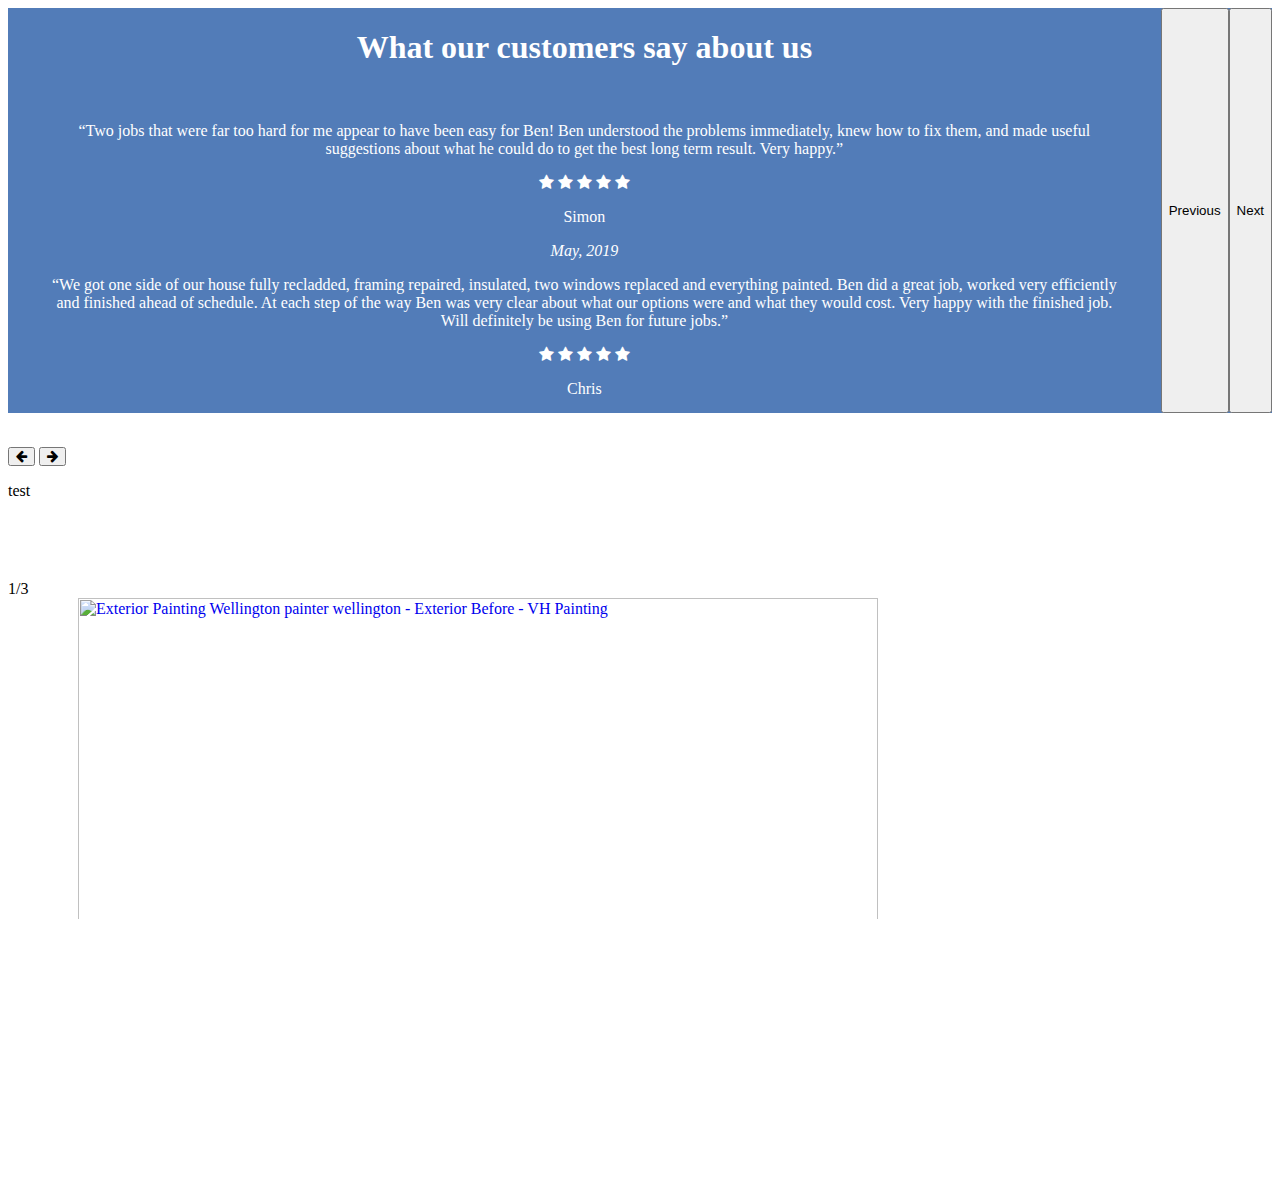
==== index.html @ e1038a98 "sort out the picture later" ====
<html>
    <head>
        <link href="https://cdn.jsdelivr.net/npm/bootstrap@5.0.0-beta3/dist/css/bootstrap.min.css" rel="stylesheet" integrity="sha384-eOJMYsd53ii+scO/bJGFsiCZc+5NDVN2yr8+0RDqr0Ql0h+rP48ckxlpbzKgwra6" crossorigin="anonymous">
        <link rel="stylesheet" href="https://cdnjs.cloudflare.com/ajax/libs/font-awesome/4.7.0/css/font-awesome.min.css">
        <style>
            #testimonials
            {
                height: 45vh;
                background-color: #527cb8;
                color: white;
                display: flex;
                justify-content: center;
                text-align: center;
            }
        </style>
    </head>

    <body>
        <div id="testimonials" class="carousel slide" data-bs-ride="carousel">
            <div class="carousel-inner w-75">
                <h1 class="text-center">What our customers say about us</h1>
                <br />
            </div>
            <button class="carousel-control-prev" type="button" data-bs-target="#testimonials" data-bs-slide="prev">
                <span class="carousel-control-prev-icon" aria-hidden="true"></span>
                <span class="visually-hidden">Previous</span>
            </button>
            <button class="carousel-control-next" type="button" data-bs-target="#testimonials" data-bs-slide="next">
                <span class="carousel-control-next-icon" aria-hidden="true"></span>
                <span class="visually-hidden">Next</span>
            </button>
        </div>

        <br />
        <div class="w-75" id="pictures">
            <p class="d-flex justify-content-end">
                <button class="btn" type="button" data-bs-target="#pictures" data-bs-slide="prev">
                    <i class="fa fa-arrow-left"></i>
                    <!-- <span class="carousel-control-prev-icon" aria-hidden="true"></span>
                    <span class="visually-hidden">Previous</span> -->
                </button>
                <button class="btn" type="button" data-bs-target="#pictures" data-bs-slide="next">
                    <i class="fa fa-arrow-right"></i>
                    <!-- <span class="carousel-control-next-icon" aria-hidden="true"></span> -->
                    <!-- <span class="visually-hidden">Next</span> -->
                </button>
            </p>
            test

        </div>

        <div id="fws_60877345b1bc5" data-column-margin="default" data-midnight="dark" data-bg-mobile-hidden=""
            class="wpb_row vc_row-fluid vc_row full-width-section standard_section "
            style="padding-top: 0px; padding-bottom: 0px; ">
            <div class="row-bg-wrap" data-bg-animation="none" data-bg-overlay="false">
                <div class="inner-wrap">
                    <div class="row-bg" style=""></div>
                </div>
                <div class="row-bg-overlay"></div>
            </div>
            <div class="col span_12 dark left">
                <div class="vc_col-sm-12 wpb_column column_container vc_column_container col no-extra-padding instance-7"
                    data-t-w-inherits="default" data-border-radius="none" data-shadow="none" data-border-animation=""
                    data-border-animation-delay="" data-border-width="none" data-border-style="solid" data-border-color=""
                    data-bg-cover="" data-padding-pos="all" data-has-bg-color="false" data-bg-color="" data-bg-opacity="1"
                    data-hover-bg="" data-hover-bg-opacity="1" data-animation="" data-delay="0">
                    <div class="vc_column-inner">
                        <div class="column-bg-overlay-wrap" data-bg-animation="none">
                            <div class="column-bg-overlay"></div>
                        </div>
                        <div class="wpb_wrapper">
                            <div class="divider-wrap" data-alignment="default">
                                <div style="height: 60px;" class="divider"></div>
                            </div>
                            <div class="carousel-outer">
                                <div class="carousel-wrap" data-full-width="false">
                                    <div class="carousel-heading">
                                        <div class="container">
                                            <h2 class="uppercase"></h2>
                                            <div class="control-wrap"> <a class="carousel-prev" href="#"
                                                    title="painter wellington - VH Painting" style="display: block;"><i
                                                        class="icon-angle-left"></i></a>
                                                <div class="item-count"><span class="current">1</span>/<span
                                                        class="total">3</span></div> <a class="carousel-next" href="#"
                                                    title="painter wellington - VH Painting" style="display: block;"><i
                                                        class="icon-angle-right"></i></a>
                                            </div>
                                        </div>
                                    </div>
                                    <div class="caroufredsel_wrapper"
                                        style="display: block; text-align: start; float: none; position: relative; inset: 0px; z-index: auto; width: 1263px; height: 321px; margin: 0px 0px 30px 30px; overflow: hidden; cursor: move;">
                                        <ul class="row carousel finished-loading" data-scroll-speed="medium"
                                            data-easing="linear" data-autorotate=""
                                            style="text-align: left; float: none; position: absolute; inset: 0px auto auto 0px; margin: 0px; width: 7157px; height: 321px; opacity: 1;">
                                            <li class="col span_4" style="width: 401px;">
                                                <div class="img-with-aniamtion-wrap " data-max-width="100%"
                                                    data-max-width-mobile="default" data-border-radius="none"
                                                    data-shadow="none" data-animation="fade-in">
                                                    <div class="inner">
                                                        <div class="hover-wrap" data-hover-animation="none"
                                                            style="opacity: 1;">
                                                            <div class="hover-wrap-inner"> <a
                                                                    href="https://vhpainting.co.nz/wp-content/uploads/2019/12/Exterior-Before.jpg"
                                                                    class="" title="painter wellington - VH Painting"
                                                                    data-fancybox=""> <img
                                                                        class="img-with-animation skip-lazy  animated-in"
                                                                        data-delay="0" height="600" width="800"
                                                                        data-animation="fade-in"
                                                                        src="https://vhpainting.co.nz/wp-content/uploads/2019/12/Exterior-Before.jpg"
                                                                        alt="Exterior Painting Wellington painter wellington - Exterior Before - VH Painting"
                                                                        srcset="https://vhpainting.co.nz/wp-content/uploads/2019/12/Exterior-Before.jpg 800w, https://vhpainting.co.nz/wp-content/uploads/2019/12/Exterior-Before-300x225.jpg 300w, https://vhpainting.co.nz/wp-content/uploads/2019/12/Exterior-Before-768x576.jpg 768w"
                                                                        sizes="(min-width: 1450px) 75vw, (min-width: 1000px) 85vw, 100vw"
                                                                        title="painter wellington - Exterior Before"> </a>
                                                            </div>
                                                        </div>
                                                    </div>
                                                </div>
                                            </li>
                                            <li class="col span_4" style="width: 401px;">
                                                <div class="img-with-aniamtion-wrap " data-max-width="100%"
                                                    data-max-width-mobile="default" data-border-radius="none"
                                                    data-shadow="none" data-animation="fade-in">
                                                    <div class="inner">
                                                        <div class="hover-wrap" data-hover-animation="none"
                                                            style="opacity: 1;">
                                                            <div class="hover-wrap-inner"> <a
                                                                    href="https://vhpainting.co.nz/wp-content/uploads/2019/12/Exterior-During.jpg"
                                                                    class="" title="painter wellington - VH Painting"
                                                                    data-fancybox=""> <img
                                                                        class="img-with-animation skip-lazy  animated-in"
                                                                        data-delay="0" height="600" width="800"
                                                                        data-animation="fade-in"
                                                                        src="https://vhpainting.co.nz/wp-content/uploads/2019/12/Exterior-During.jpg"
                                                                        alt="Exterior Painting Wellington painter wellington - Exterior During - VH Painting"
                                                                        srcset="https://vhpainting.co.nz/wp-content/uploads/2019/12/Exterior-During.jpg 800w, https://vhpainting.co.nz/wp-content/uploads/2019/12/Exterior-During-300x225.jpg 300w, https://vhpainting.co.nz/wp-content/uploads/2019/12/Exterior-During-768x576.jpg 768w"
                                                                        sizes="(min-width: 1450px) 75vw, (min-width: 1000px) 85vw, 100vw"
                                                                        title="painter wellington - Exterior During"> </a>
                                                            </div>
                                                        </div>
                                                    </div>
                                                </div>
                                            </li>
                                            <li class="col span_4" style="width: 401px;">
                                                <div class="img-with-aniamtion-wrap " data-max-width="100%"
                                                    data-max-width-mobile="default" data-border-radius="none"
                                                    data-shadow="none" data-animation="fade-in">
                                                    <div class="inner">
                                                        <div class="hover-wrap" data-hover-animation="none"
                                                            style="opacity: 1;">
                                                            <div class="hover-wrap-inner"> <a
                                                                    href="https://vhpainting.co.nz/wp-content/uploads/2019/12/Interior-Painting-and-Varnishing.jpg"
                                                                    class="" title="painter wellington - VH Painting"
                                                                    data-fancybox=""> <img
                                                                        class="img-with-animation skip-lazy  animated-in"
                                                                        data-delay="0" height="600" width="800"
                                                                        data-animation="fade-in"
                                                                        src="https://vhpainting.co.nz/wp-content/uploads/2019/12/Interior-Painting-and-Varnishing.jpg"
                                                                        alt="Interior Painting Wellington painter wellington - Interior Painting and Varnishing - VH Painting"
                                                                        srcset="https://vhpainting.co.nz/wp-content/uploads/2019/12/Interior-Painting-and-Varnishing.jpg 800w, https://vhpainting.co.nz/wp-content/uploads/2019/12/Interior-Painting-and-Varnishing-300x225.jpg 300w, https://vhpainting.co.nz/wp-content/uploads/2019/12/Interior-Painting-and-Varnishing-768x576.jpg 768w"
                                                                        sizes="(min-width: 1450px) 75vw, (min-width: 1000px) 85vw, 100vw"
                                                                        title="painter wellington - Interior Painting and Varnishing">
                                                                </a></div>
                                                        </div>
                                                    </div>
                                                </div>
                                            </li>
                                            <li class="col span_4" style="width: 401px;">
                                                <div class="img-with-aniamtion-wrap " data-max-width="100%"
                                                    data-max-width-mobile="default" data-border-radius="none"
                                                    data-shadow="none" data-animation="fade-in">
                                                    <div class="inner">
                                                        <div class="hover-wrap" data-hover-animation="none"
                                                            style="opacity: 1;">
                                                            <div class="hover-wrap-inner"> <a
                                                                    href="https://vhpainting.co.nz/wp-content/uploads/2019/12/Interior-Windows-Plaster.jpg"
                                                                    class="" title="painter wellington - VH Painting"
                                                                    data-fancybox=""> <img
                                                                        class="img-with-animation skip-lazy  animated-in"
                                                                        data-delay="0" height="600" width="800"
                                                                        data-animation="fade-in"
                                                                        src="https://vhpainting.co.nz/wp-content/uploads/2019/12/Interior-Windows-Plaster.jpg"
                                                                        alt="Plastering and Painting Wellington painter wellington - Interior Windows Plaster - VH Painting"
                                                                        srcset="https://vhpainting.co.nz/wp-content/uploads/2019/12/Interior-Windows-Plaster.jpg 800w, https://vhpainting.co.nz/wp-content/uploads/2019/12/Interior-Windows-Plaster-300x225.jpg 300w, https://vhpainting.co.nz/wp-content/uploads/2019/12/Interior-Windows-Plaster-768x576.jpg 768w"
                                                                        sizes="(min-width: 1450px) 75vw, (min-width: 1000px) 85vw, 100vw"
                                                                        title="painter wellington - Interior Windows Plaster">
                                                                </a></div>
                                                        </div>
                                                    </div>
                                                </div>
                                            </li>
                                            <li class="col span_4" style="width: 401px;">
                                                <div class="img-with-aniamtion-wrap " data-max-width="100%"
                                                    data-max-width-mobile="default" data-border-radius="none"
                                                    data-shadow="none" data-animation="fade-in">
                                                    <div class="inner">
                                                        <div class="hover-wrap" data-hover-animation="none"
                                                            style="opacity: 1;">
                                                            <div class="hover-wrap-inner"> <a
                                                                    href="https://vhpainting.co.nz/wp-content/uploads/2019/12/Interior-Windows-Plastering.jpg"
                                                                    class="" title="painter wellington - VH Painting"
                                                                    data-fancybox=""> <img
                                                                        class="img-with-animation skip-lazy  animated-in"
                                                                        data-delay="0" height="600" width="800"
                                                                        data-animation="fade-in"
                                                                        src="https://vhpainting.co.nz/wp-content/uploads/2019/12/Interior-Windows-Plastering.jpg"
                                                                        alt="Plastering and Painting Wellington painter wellington - Interior Windows Plastering - VH Painting"
                                                                        srcset="https://vhpainting.co.nz/wp-content/uploads/2019/12/Interior-Windows-Plastering.jpg 800w, https://vhpainting.co.nz/wp-content/uploads/2019/12/Interior-Windows-Plastering-300x225.jpg 300w, https://vhpainting.co.nz/wp-content/uploads/2019/12/Interior-Windows-Plastering-768x576.jpg 768w"
                                                                        sizes="(min-width: 1450px) 75vw, (min-width: 1000px) 85vw, 100vw"
                                                                        title="painter wellington - Interior Windows Plastering">
                                                                </a></div>
                                                        </div>
                                                    </div>
                                                </div>
                                            </li>
                                            <li class="col span_4" style="width: 401px;">
                                                <div class="img-with-aniamtion-wrap " data-max-width="100%"
                                                    data-max-width-mobile="default" data-border-radius="none"
                                                    data-shadow="none" data-animation="fade-in">
                                                    <div class="inner">
                                                        <div class="hover-wrap" data-hover-animation="none"
                                                            style="opacity: 1;">
                                                            <div class="hover-wrap-inner"> <a
                                                                    href="https://vhpainting.co.nz/wp-content/uploads/2019/12/Interior-Windows-After.jpg"
                                                                    class="" title="painter wellington - VH Painting"
                                                                    data-fancybox=""> <img
                                                                        class="img-with-animation skip-lazy  animated-in"
                                                                        data-delay="0" height="600" width="800"
                                                                        data-animation="fade-in"
                                                                        src="https://vhpainting.co.nz/wp-content/uploads/2019/12/Interior-Windows-After.jpg"
                                                                        alt="Plastering and Painting Wellington painter wellington - Interior Windows After - VH Painting"
                                                                        srcset="https://vhpainting.co.nz/wp-content/uploads/2019/12/Interior-Windows-After.jpg 800w, https://vhpainting.co.nz/wp-content/uploads/2019/12/Interior-Windows-After-300x225.jpg 300w, https://vhpainting.co.nz/wp-content/uploads/2019/12/Interior-Windows-After-768x576.jpg 768w"
                                                                        sizes="(min-width: 1450px) 75vw, (min-width: 1000px) 85vw, 100vw"
                                                                        title="painter wellington - Interior Windows After">
                                                                </a></div>
                                                        </div>
                                                    </div>
                                                </div>
                                            </li>
                                            <li class="col span_4" style="width: 401px;">
                                                <div class="img-with-aniamtion-wrap " data-max-width="100%"
                                                    data-max-width-mobile="default" data-border-radius="none"
                                                    data-shadow="none" data-animation="fade-in">
                                                    <div class="inner">
                                                        <div class="hover-wrap" data-hover-animation="none"
                                                            style="opacity: 1;">
                                                            <div class="hover-wrap-inner"> <a
                                                                    href="https://vhpainting.co.nz/wp-content/uploads/2019/12/Interior-Windows-Finished.jpg"
                                                                    class="" title="painter wellington - VH Painting"
                                                                    data-fancybox=""> <img
                                                                        class="img-with-animation skip-lazy  animated-in"
                                                                        data-delay="0" height="600" width="800"
                                                                        data-animation="fade-in"
                                                                        src="https://vhpainting.co.nz/wp-content/uploads/2019/12/Interior-Windows-Finished.jpg"
                                                                        alt="Plastering and Painting Wellington painter wellington - Interior Windows Finished - VH Painting"
                                                                        srcset="https://vhpainting.co.nz/wp-content/uploads/2019/12/Interior-Windows-Finished.jpg 800w, https://vhpainting.co.nz/wp-content/uploads/2019/12/Interior-Windows-Finished-300x225.jpg 300w, https://vhpainting.co.nz/wp-content/uploads/2019/12/Interior-Windows-Finished-768x576.jpg 768w"
                                                                        sizes="(min-width: 1450px) 75vw, (min-width: 1000px) 85vw, 100vw"
                                                                        title="painter wellington - Interior Windows Finished">
                                                                </a></div>
                                                        </div>
                                                    </div>
                                                </div>
                                            </li>
                                        </ul>
                                    </div>
                                </div>
                            </div>
                            <div class="divider-wrap" data-alignment="default">
                                <div style="height: 40px;" class="divider"></div>
                            </div>
                        </div>
                    </div>
                </div>
            </div>
        </div>

        <footer>
            <script src="https://cdn.jsdelivr.net/npm/bootstrap@5.0.0-beta3/dist/js/bootstrap.bundle.min.js" integrity="sha384-JEW9xMcG8R+pH31jmWH6WWP0WintQrMb4s7ZOdauHnUtxwoG2vI5DkLtS3qm9Ekf" crossorigin="anonymous"></script>
            <script src="testimonials.js"></script>
        </footer>
    </body>
</html>
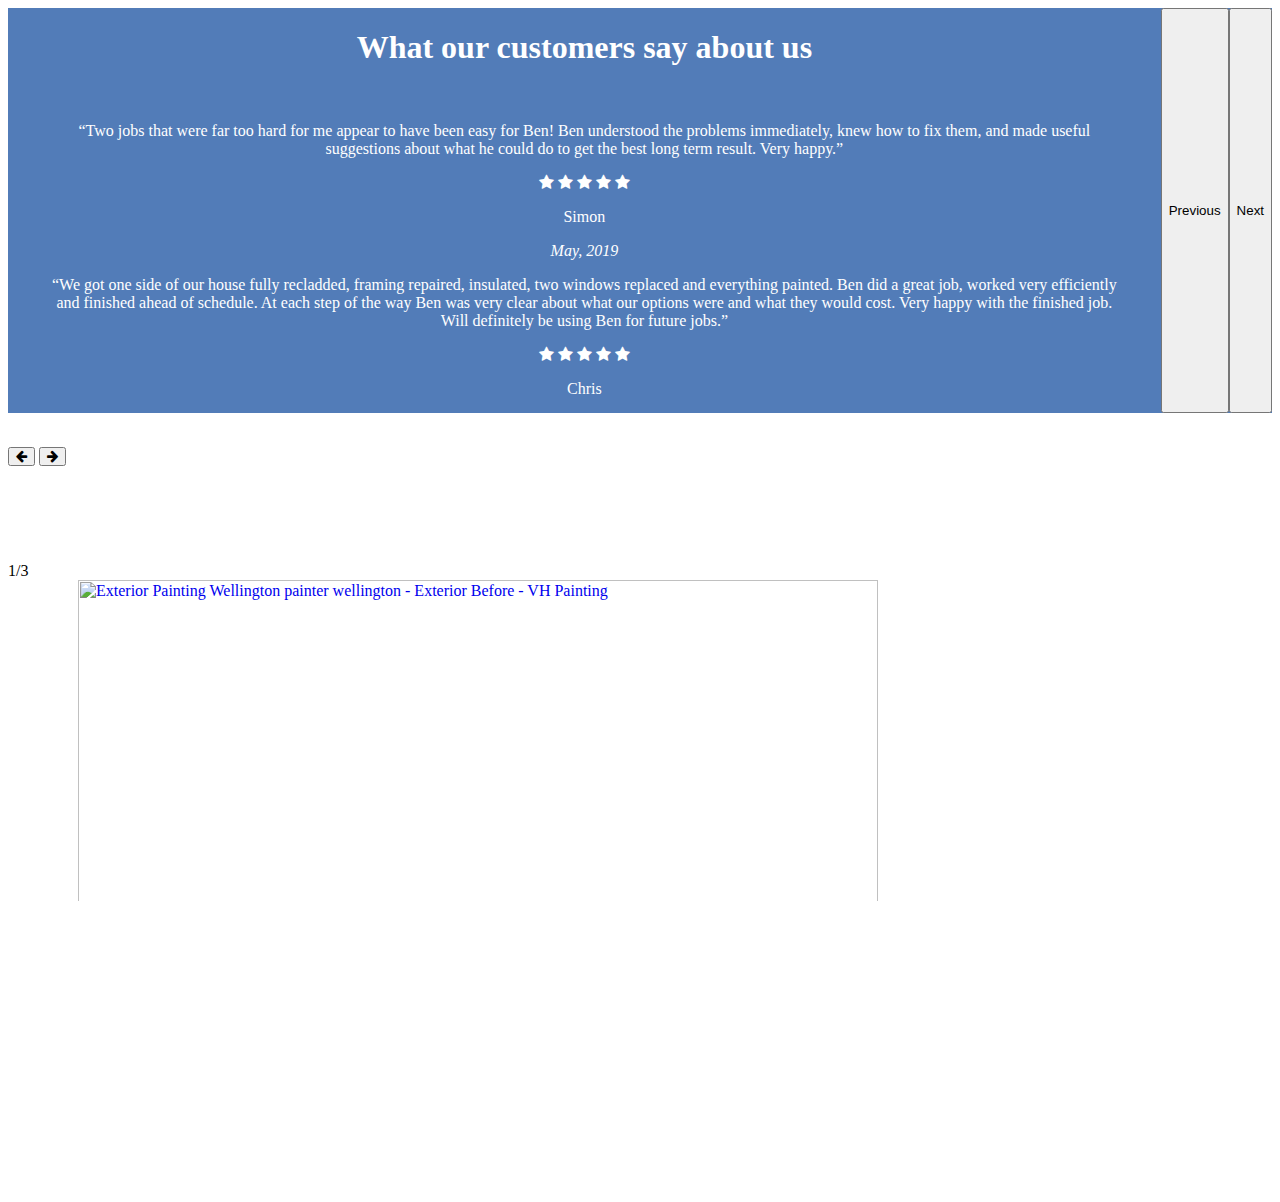
==== commit 518e31c0: "need to go now - later for pictures" ====
--- a/index.html
+++ b/index.html
@@ -32,20 +32,16 @@
         </div>
 
         <br />
-        <div class="w-75" id="pictures">
+        <div id="pictures" class="w-50 carousel slide" data-bs-ride="carousel">
             <p class="d-flex justify-content-end">
                 <button class="btn" type="button" data-bs-target="#pictures" data-bs-slide="prev">
                     <i class="fa fa-arrow-left"></i>
-                    <!-- <span class="carousel-control-prev-icon" aria-hidden="true"></span>
-                    <span class="visually-hidden">Previous</span> -->
                 </button>
                 <button class="btn" type="button" data-bs-target="#pictures" data-bs-slide="next">
                     <i class="fa fa-arrow-right"></i>
-                    <!-- <span class="carousel-control-next-icon" aria-hidden="true"></span> -->
-                    <!-- <span class="visually-hidden">Next</span> -->
                 </button>
             </p>
-            test
+            <div class="carousel-inner"></div>
 
         </div>
 
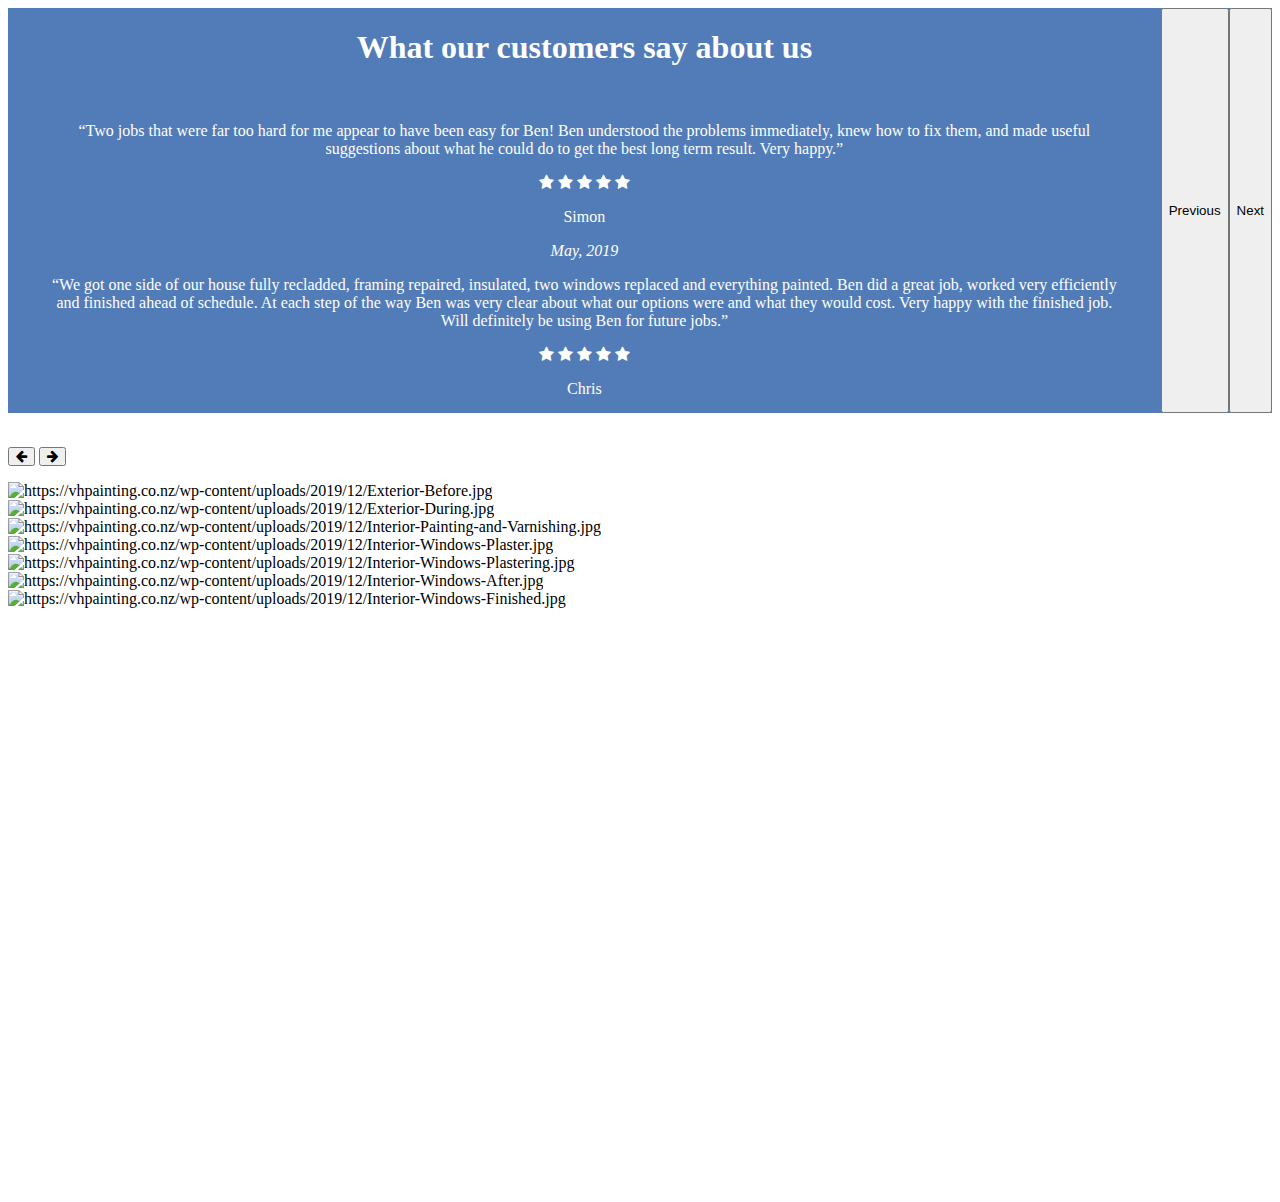
==== commit 8caf08af: "phan nguoi xac nhan da xong - kiem tra voi moi nguoi" ====
--- a/index.html
+++ b/index.html
@@ -32,246 +32,26 @@
         </div>
 
         <br />
-        <div id="pictures" class="w-50 carousel slide" data-bs-ride="carousel">
-            <p class="d-flex justify-content-end">
-                <button class="btn" type="button" data-bs-target="#pictures" data-bs-slide="prev">
-                    <i class="fa fa-arrow-left"></i>
-                </button>
-                <button class="btn" type="button" data-bs-target="#pictures" data-bs-slide="next">
-                    <i class="fa fa-arrow-right"></i>
-                </button>
-            </p>
-            <div class="carousel-inner"></div>
-
-        </div>
-
-        <div id="fws_60877345b1bc5" data-column-margin="default" data-midnight="dark" data-bg-mobile-hidden=""
-            class="wpb_row vc_row-fluid vc_row full-width-section standard_section "
-            style="padding-top: 0px; padding-bottom: 0px; ">
-            <div class="row-bg-wrap" data-bg-animation="none" data-bg-overlay="false">
-                <div class="inner-wrap">
-                    <div class="row-bg" style=""></div>
-                </div>
-                <div class="row-bg-overlay"></div>
+        <div id="pictures" class="carousel slide container-fluid mt-3" data-bs-ride="carousel">
+            <div class="d-flex justify-content-center">
+                <p class="d-flex justify-content-end w-50">
+                    <button class="btn" type="button" data-bs-target="#pictures" data-bs-slide="prev">
+                        <i class="fa fa-arrow-left"></i>
+                    </button>
+                    <button class="btn" type="button" data-bs-target="#pictures" data-bs-slide="next">
+                        <i class="fa fa-arrow-right"></i>
+                    </button>
+                </p>
             </div>
-            <div class="col span_12 dark left">
-                <div class="vc_col-sm-12 wpb_column column_container vc_column_container col no-extra-padding instance-7"
-                    data-t-w-inherits="default" data-border-radius="none" data-shadow="none" data-border-animation=""
-                    data-border-animation-delay="" data-border-width="none" data-border-style="solid" data-border-color=""
-                    data-bg-cover="" data-padding-pos="all" data-has-bg-color="false" data-bg-color="" data-bg-opacity="1"
-                    data-hover-bg="" data-hover-bg-opacity="1" data-animation="" data-delay="0">
-                    <div class="vc_column-inner">
-                        <div class="column-bg-overlay-wrap" data-bg-animation="none">
-                            <div class="column-bg-overlay"></div>
-                        </div>
-                        <div class="wpb_wrapper">
-                            <div class="divider-wrap" data-alignment="default">
-                                <div style="height: 60px;" class="divider"></div>
-                            </div>
-                            <div class="carousel-outer">
-                                <div class="carousel-wrap" data-full-width="false">
-                                    <div class="carousel-heading">
-                                        <div class="container">
-                                            <h2 class="uppercase"></h2>
-                                            <div class="control-wrap"> <a class="carousel-prev" href="#"
-                                                    title="painter wellington - VH Painting" style="display: block;"><i
-                                                        class="icon-angle-left"></i></a>
-                                                <div class="item-count"><span class="current">1</span>/<span
-                                                        class="total">3</span></div> <a class="carousel-next" href="#"
-                                                    title="painter wellington - VH Painting" style="display: block;"><i
-                                                        class="icon-angle-right"></i></a>
-                                            </div>
-                                        </div>
-                                    </div>
-                                    <div class="caroufredsel_wrapper"
-                                        style="display: block; text-align: start; float: none; position: relative; inset: 0px; z-index: auto; width: 1263px; height: 321px; margin: 0px 0px 30px 30px; overflow: hidden; cursor: move;">
-                                        <ul class="row carousel finished-loading" data-scroll-speed="medium"
-                                            data-easing="linear" data-autorotate=""
-                                            style="text-align: left; float: none; position: absolute; inset: 0px auto auto 0px; margin: 0px; width: 7157px; height: 321px; opacity: 1;">
-                                            <li class="col span_4" style="width: 401px;">
-                                                <div class="img-with-aniamtion-wrap " data-max-width="100%"
-                                                    data-max-width-mobile="default" data-border-radius="none"
-                                                    data-shadow="none" data-animation="fade-in">
-                                                    <div class="inner">
-                                                        <div class="hover-wrap" data-hover-animation="none"
-                                                            style="opacity: 1;">
-                                                            <div class="hover-wrap-inner"> <a
-                                                                    href="https://vhpainting.co.nz/wp-content/uploads/2019/12/Exterior-Before.jpg"
-                                                                    class="" title="painter wellington - VH Painting"
-                                                                    data-fancybox=""> <img
-                                                                        class="img-with-animation skip-lazy  animated-in"
-                                                                        data-delay="0" height="600" width="800"
-                                                                        data-animation="fade-in"
-                                                                        src="https://vhpainting.co.nz/wp-content/uploads/2019/12/Exterior-Before.jpg"
-                                                                        alt="Exterior Painting Wellington painter wellington - Exterior Before - VH Painting"
-                                                                        srcset="https://vhpainting.co.nz/wp-content/uploads/2019/12/Exterior-Before.jpg 800w, https://vhpainting.co.nz/wp-content/uploads/2019/12/Exterior-Before-300x225.jpg 300w, https://vhpainting.co.nz/wp-content/uploads/2019/12/Exterior-Before-768x576.jpg 768w"
-                                                                        sizes="(min-width: 1450px) 75vw, (min-width: 1000px) 85vw, 100vw"
-                                                                        title="painter wellington - Exterior Before"> </a>
-                                                            </div>
-                                                        </div>
-                                                    </div>
-                                                </div>
-                                            </li>
-                                            <li class="col span_4" style="width: 401px;">
-                                                <div class="img-with-aniamtion-wrap " data-max-width="100%"
-                                                    data-max-width-mobile="default" data-border-radius="none"
-                                                    data-shadow="none" data-animation="fade-in">
-                                                    <div class="inner">
-                                                        <div class="hover-wrap" data-hover-animation="none"
-                                                            style="opacity: 1;">
-                                                            <div class="hover-wrap-inner"> <a
-                                                                    href="https://vhpainting.co.nz/wp-content/uploads/2019/12/Exterior-During.jpg"
-                                                                    class="" title="painter wellington - VH Painting"
-                                                                    data-fancybox=""> <img
-                                                                        class="img-with-animation skip-lazy  animated-in"
-                                                                        data-delay="0" height="600" width="800"
-                                                                        data-animation="fade-in"
-                                                                        src="https://vhpainting.co.nz/wp-content/uploads/2019/12/Exterior-During.jpg"
-                                                                        alt="Exterior Painting Wellington painter wellington - Exterior During - VH Painting"
-                                                                        srcset="https://vhpainting.co.nz/wp-content/uploads/2019/12/Exterior-During.jpg 800w, https://vhpainting.co.nz/wp-content/uploads/2019/12/Exterior-During-300x225.jpg 300w, https://vhpainting.co.nz/wp-content/uploads/2019/12/Exterior-During-768x576.jpg 768w"
-                                                                        sizes="(min-width: 1450px) 75vw, (min-width: 1000px) 85vw, 100vw"
-                                                                        title="painter wellington - Exterior During"> </a>
-                                                            </div>
-                                                        </div>
-                                                    </div>
-                                                </div>
-                                            </li>
-                                            <li class="col span_4" style="width: 401px;">
-                                                <div class="img-with-aniamtion-wrap " data-max-width="100%"
-                                                    data-max-width-mobile="default" data-border-radius="none"
-                                                    data-shadow="none" data-animation="fade-in">
-                                                    <div class="inner">
-                                                        <div class="hover-wrap" data-hover-animation="none"
-                                                            style="opacity: 1;">
-                                                            <div class="hover-wrap-inner"> <a
-                                                                    href="https://vhpainting.co.nz/wp-content/uploads/2019/12/Interior-Painting-and-Varnishing.jpg"
-                                                                    class="" title="painter wellington - VH Painting"
-                                                                    data-fancybox=""> <img
-                                                                        class="img-with-animation skip-lazy  animated-in"
-                                                                        data-delay="0" height="600" width="800"
-                                                                        data-animation="fade-in"
-                                                                        src="https://vhpainting.co.nz/wp-content/uploads/2019/12/Interior-Painting-and-Varnishing.jpg"
-                                                                        alt="Interior Painting Wellington painter wellington - Interior Painting and Varnishing - VH Painting"
-                                                                        srcset="https://vhpainting.co.nz/wp-content/uploads/2019/12/Interior-Painting-and-Varnishing.jpg 800w, https://vhpainting.co.nz/wp-content/uploads/2019/12/Interior-Painting-and-Varnishing-300x225.jpg 300w, https://vhpainting.co.nz/wp-content/uploads/2019/12/Interior-Painting-and-Varnishing-768x576.jpg 768w"
-                                                                        sizes="(min-width: 1450px) 75vw, (min-width: 1000px) 85vw, 100vw"
-                                                                        title="painter wellington - Interior Painting and Varnishing">
-                                                                </a></div>
-                                                        </div>
-                                                    </div>
-                                                </div>
-                                            </li>
-                                            <li class="col span_4" style="width: 401px;">
-                                                <div class="img-with-aniamtion-wrap " data-max-width="100%"
-                                                    data-max-width-mobile="default" data-border-radius="none"
-                                                    data-shadow="none" data-animation="fade-in">
-                                                    <div class="inner">
-                                                        <div class="hover-wrap" data-hover-animation="none"
-                                                            style="opacity: 1;">
-                                                            <div class="hover-wrap-inner"> <a
-                                                                    href="https://vhpainting.co.nz/wp-content/uploads/2019/12/Interior-Windows-Plaster.jpg"
-                                                                    class="" title="painter wellington - VH Painting"
-                                                                    data-fancybox=""> <img
-                                                                        class="img-with-animation skip-lazy  animated-in"
-                                                                        data-delay="0" height="600" width="800"
-                                                                        data-animation="fade-in"
-                                                                        src="https://vhpainting.co.nz/wp-content/uploads/2019/12/Interior-Windows-Plaster.jpg"
-                                                                        alt="Plastering and Painting Wellington painter wellington - Interior Windows Plaster - VH Painting"
-                                                                        srcset="https://vhpainting.co.nz/wp-content/uploads/2019/12/Interior-Windows-Plaster.jpg 800w, https://vhpainting.co.nz/wp-content/uploads/2019/12/Interior-Windows-Plaster-300x225.jpg 300w, https://vhpainting.co.nz/wp-content/uploads/2019/12/Interior-Windows-Plaster-768x576.jpg 768w"
-                                                                        sizes="(min-width: 1450px) 75vw, (min-width: 1000px) 85vw, 100vw"
-                                                                        title="painter wellington - Interior Windows Plaster">
-                                                                </a></div>
-                                                        </div>
-                                                    </div>
-                                                </div>
-                                            </li>
-                                            <li class="col span_4" style="width: 401px;">
-                                                <div class="img-with-aniamtion-wrap " data-max-width="100%"
-                                                    data-max-width-mobile="default" data-border-radius="none"
-                                                    data-shadow="none" data-animation="fade-in">
-                                                    <div class="inner">
-                                                        <div class="hover-wrap" data-hover-animation="none"
-                                                            style="opacity: 1;">
-                                                            <div class="hover-wrap-inner"> <a
-                                                                    href="https://vhpainting.co.nz/wp-content/uploads/2019/12/Interior-Windows-Plastering.jpg"
-                                                                    class="" title="painter wellington - VH Painting"
-                                                                    data-fancybox=""> <img
-                                                                        class="img-with-animation skip-lazy  animated-in"
-                                                                        data-delay="0" height="600" width="800"
-                                                                        data-animation="fade-in"
-                                                                        src="https://vhpainting.co.nz/wp-content/uploads/2019/12/Interior-Windows-Plastering.jpg"
-                                                                        alt="Plastering and Painting Wellington painter wellington - Interior Windows Plastering - VH Painting"
-                                                                        srcset="https://vhpainting.co.nz/wp-content/uploads/2019/12/Interior-Windows-Plastering.jpg 800w, https://vhpainting.co.nz/wp-content/uploads/2019/12/Interior-Windows-Plastering-300x225.jpg 300w, https://vhpainting.co.nz/wp-content/uploads/2019/12/Interior-Windows-Plastering-768x576.jpg 768w"
-                                                                        sizes="(min-width: 1450px) 75vw, (min-width: 1000px) 85vw, 100vw"
-                                                                        title="painter wellington - Interior Windows Plastering">
-                                                                </a></div>
-                                                        </div>
-                                                    </div>
-                                                </div>
-                                            </li>
-                                            <li class="col span_4" style="width: 401px;">
-                                                <div class="img-with-aniamtion-wrap " data-max-width="100%"
-                                                    data-max-width-mobile="default" data-border-radius="none"
-                                                    data-shadow="none" data-animation="fade-in">
-                                                    <div class="inner">
-                                                        <div class="hover-wrap" data-hover-animation="none"
-                                                            style="opacity: 1;">
-                                                            <div class="hover-wrap-inner"> <a
-                                                                    href="https://vhpainting.co.nz/wp-content/uploads/2019/12/Interior-Windows-After.jpg"
-                                                                    class="" title="painter wellington - VH Painting"
-                                                                    data-fancybox=""> <img
-                                                                        class="img-with-animation skip-lazy  animated-in"
-                                                                        data-delay="0" height="600" width="800"
-                                                                        data-animation="fade-in"
-                                                                        src="https://vhpainting.co.nz/wp-content/uploads/2019/12/Interior-Windows-After.jpg"
-                                                                        alt="Plastering and Painting Wellington painter wellington - Interior Windows After - VH Painting"
-                                                                        srcset="https://vhpainting.co.nz/wp-content/uploads/2019/12/Interior-Windows-After.jpg 800w, https://vhpainting.co.nz/wp-content/uploads/2019/12/Interior-Windows-After-300x225.jpg 300w, https://vhpainting.co.nz/wp-content/uploads/2019/12/Interior-Windows-After-768x576.jpg 768w"
-                                                                        sizes="(min-width: 1450px) 75vw, (min-width: 1000px) 85vw, 100vw"
-                                                                        title="painter wellington - Interior Windows After">
-                                                                </a></div>
-                                                        </div>
-                                                    </div>
-                                                </div>
-                                            </li>
-                                            <li class="col span_4" style="width: 401px;">
-                                                <div class="img-with-aniamtion-wrap " data-max-width="100%"
-                                                    data-max-width-mobile="default" data-border-radius="none"
-                                                    data-shadow="none" data-animation="fade-in">
-                                                    <div class="inner">
-                                                        <div class="hover-wrap" data-hover-animation="none"
-                                                            style="opacity: 1;">
-                                                            <div class="hover-wrap-inner"> <a
-                                                                    href="https://vhpainting.co.nz/wp-content/uploads/2019/12/Interior-Windows-Finished.jpg"
-                                                                    class="" title="painter wellington - VH Painting"
-                                                                    data-fancybox=""> <img
-                                                                        class="img-with-animation skip-lazy  animated-in"
-                                                                        data-delay="0" height="600" width="800"
-                                                                        data-animation="fade-in"
-                                                                        src="https://vhpainting.co.nz/wp-content/uploads/2019/12/Interior-Windows-Finished.jpg"
-                                                                        alt="Plastering and Painting Wellington painter wellington - Interior Windows Finished - VH Painting"
-                                                                        srcset="https://vhpainting.co.nz/wp-content/uploads/2019/12/Interior-Windows-Finished.jpg 800w, https://vhpainting.co.nz/wp-content/uploads/2019/12/Interior-Windows-Finished-300x225.jpg 300w, https://vhpainting.co.nz/wp-content/uploads/2019/12/Interior-Windows-Finished-768x576.jpg 768w"
-                                                                        sizes="(min-width: 1450px) 75vw, (min-width: 1000px) 85vw, 100vw"
-                                                                        title="painter wellington - Interior Windows Finished">
-                                                                </a></div>
-                                                        </div>
-                                                    </div>
-                                                </div>
-                                            </li>
-                                        </ul>
-                                    </div>
-                                </div>
-                            </div>
-                            <div class="divider-wrap" data-alignment="default">
-                                <div style="height: 40px;" class="divider"></div>
-                            </div>
-                        </div>
-                    </div>
-                </div>
+            <div class="d-flex justify-content-center">
+                <div class="carousel-inner w-50"></div>
             </div>
         </div>
 
         <footer>
             <script src="https://cdn.jsdelivr.net/npm/bootstrap@5.0.0-beta3/dist/js/bootstrap.bundle.min.js" integrity="sha384-JEW9xMcG8R+pH31jmWH6WWP0WintQrMb4s7ZOdauHnUtxwoG2vI5DkLtS3qm9Ekf" crossorigin="anonymous"></script>
             <script src="testimonials.js"></script>
+            <script src="pictures.js"></script>
         </footer>
     </body>
 </html>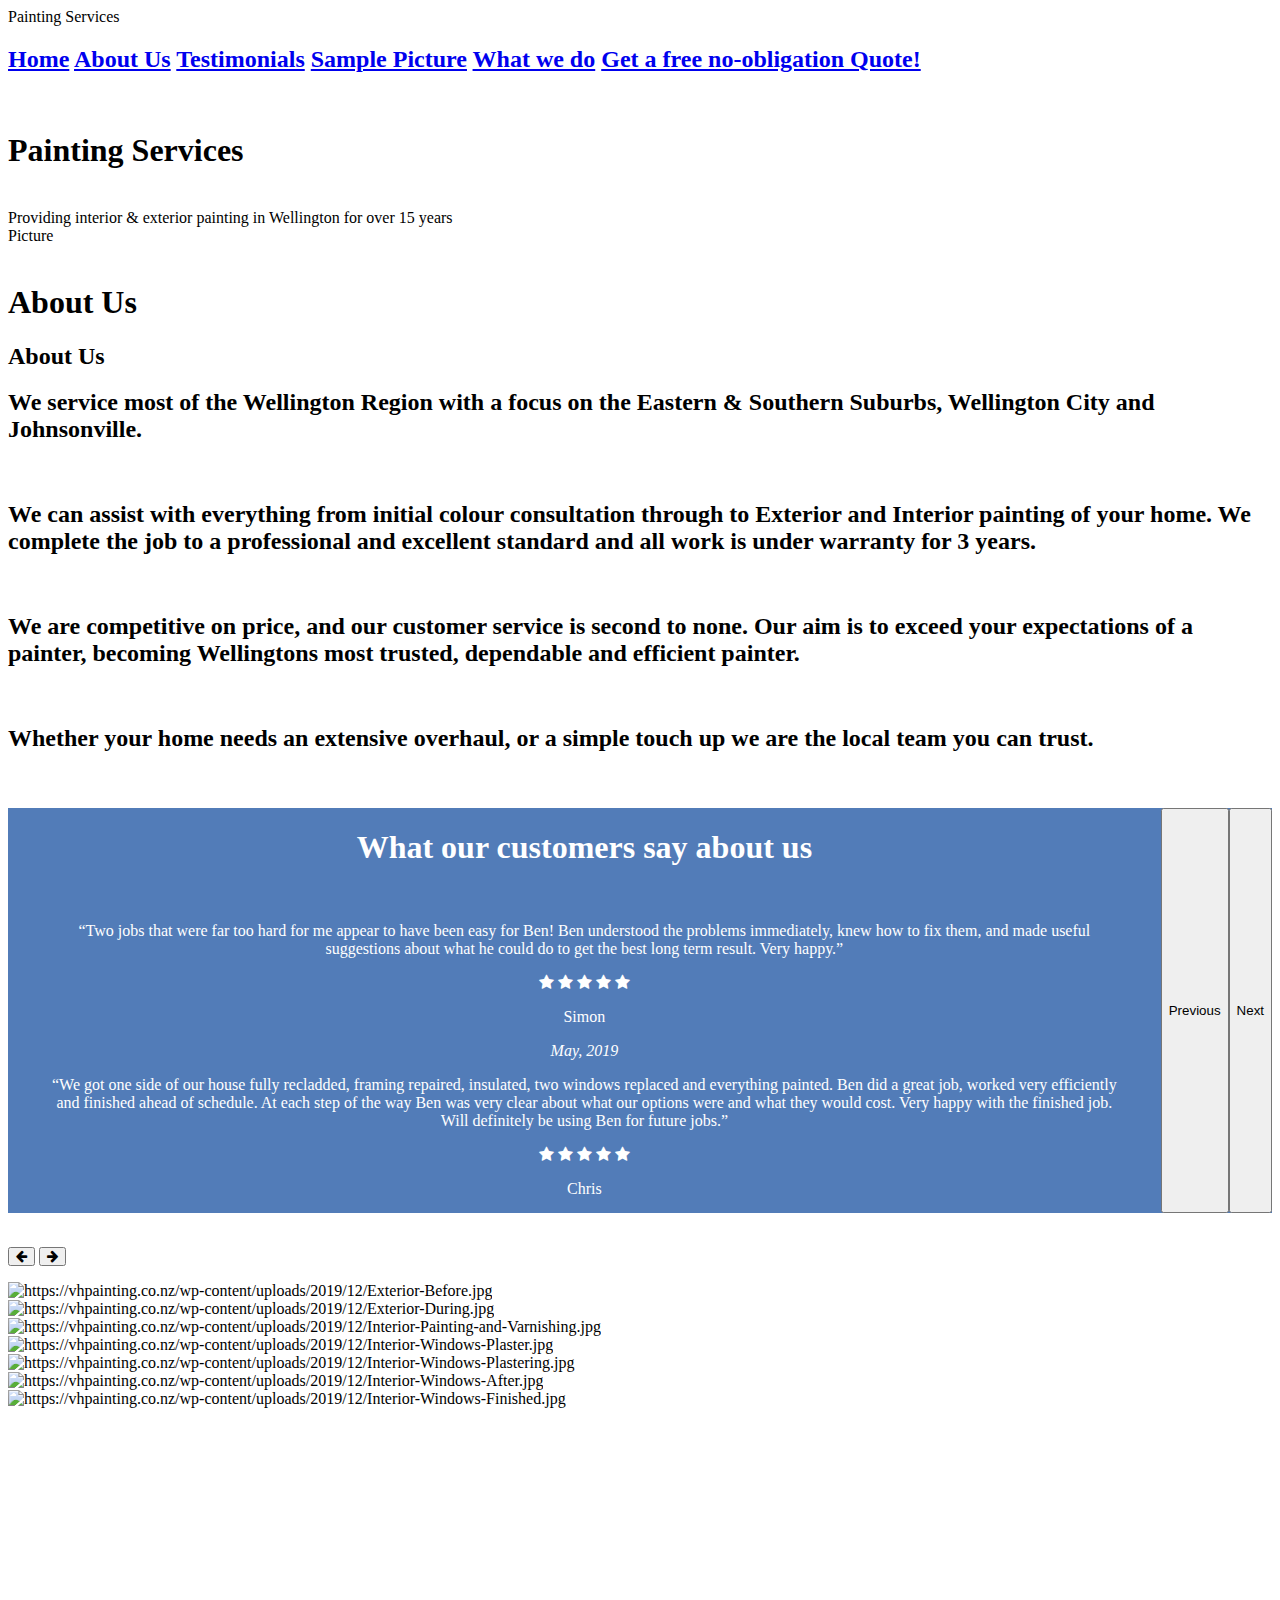
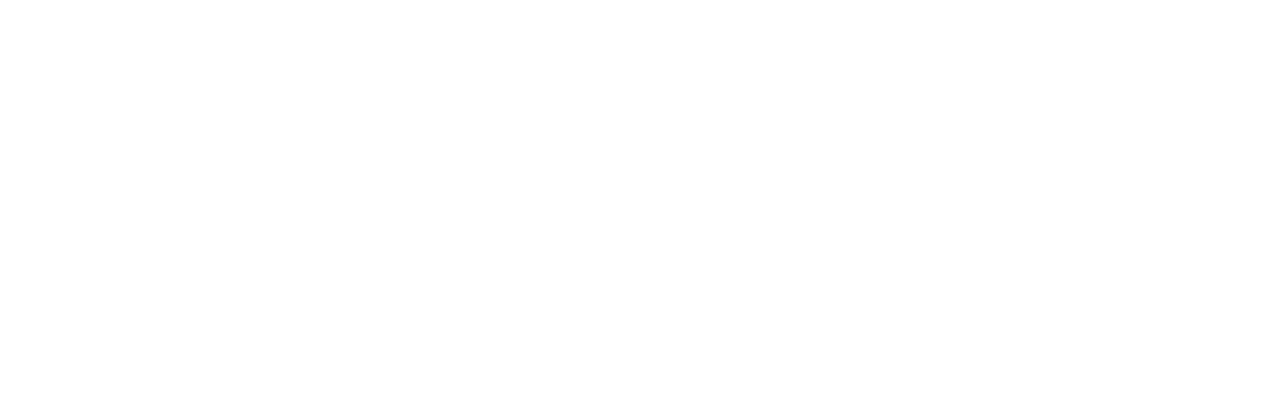
==== commit 07716c87: "test" ====
--- a/index.html
+++ b/index.html
@@ -16,6 +16,53 @@
     </head>
 
     <body>
+
+        <div id="navigation">
+            <div class="row">
+                <div class="column">Painting Services</div>
+                <div class="column">
+                    <h2>
+                    <a href="#home">Home</a>
+                    <a href="#about">About Us</a>
+                    <a href="testimonials#">Testimonials</a>
+                    <a href="#pictures">Sample Picture</a>
+                    <a href="#whatwedo">What we do</a>
+                    <a href="#quote">Get a free no-obligation Quote!</a>    
+                </h2>
+                </div>
+            </div>
+        </div>
+        <br>    
+        <div id="home" class="carousel slide" data-bs-ride="carousel">
+            <div class="carousel-inner w-75">
+                <h1 class="text-center">Painting Services</h1>
+                <br />
+            </div>
+            <div class="row">
+                <div class="column">Providing interior & exterior painting in Wellington for over 15 years</div>
+                <div class="column">Picture</div>
+            </div>
+
+        </div>
+
+        <br>
+        <div id="about" class="carousel slide" data-bs-ride="carousel">
+            <div class="carousel-inner w-75">
+                <h1 class="text-center">About Us</h1>
+                <h2> About Us</h2>
+                <h2>We service most of the Wellington Region with a focus on the Eastern & Southern Suburbs, Wellington City and Johnsonville.</h2>
+                <br>
+                <h2>We can assist with everything from initial colour consultation through to Exterior and Interior painting of your home. We complete the job to a professional and excellent standard and all work is under warranty for 3 years.</h2>
+                <br>
+                <h2>We are competitive on price, and our customer service is second to none. Our aim is to exceed your expectations of a painter, becoming Wellingtons most trusted, dependable and efficient painter.</h2>
+                <br>
+                <h2>Whether your home needs an extensive overhaul, or a simple touch up we are the local team you can trust.</h2>
+                <br />
+            </div>
+        </div>
+
+        <br>
+
         <div id="testimonials" class="carousel slide" data-bs-ride="carousel">
             <div class="carousel-inner w-75">
                 <h1 class="text-center">What our customers say about us</h1>
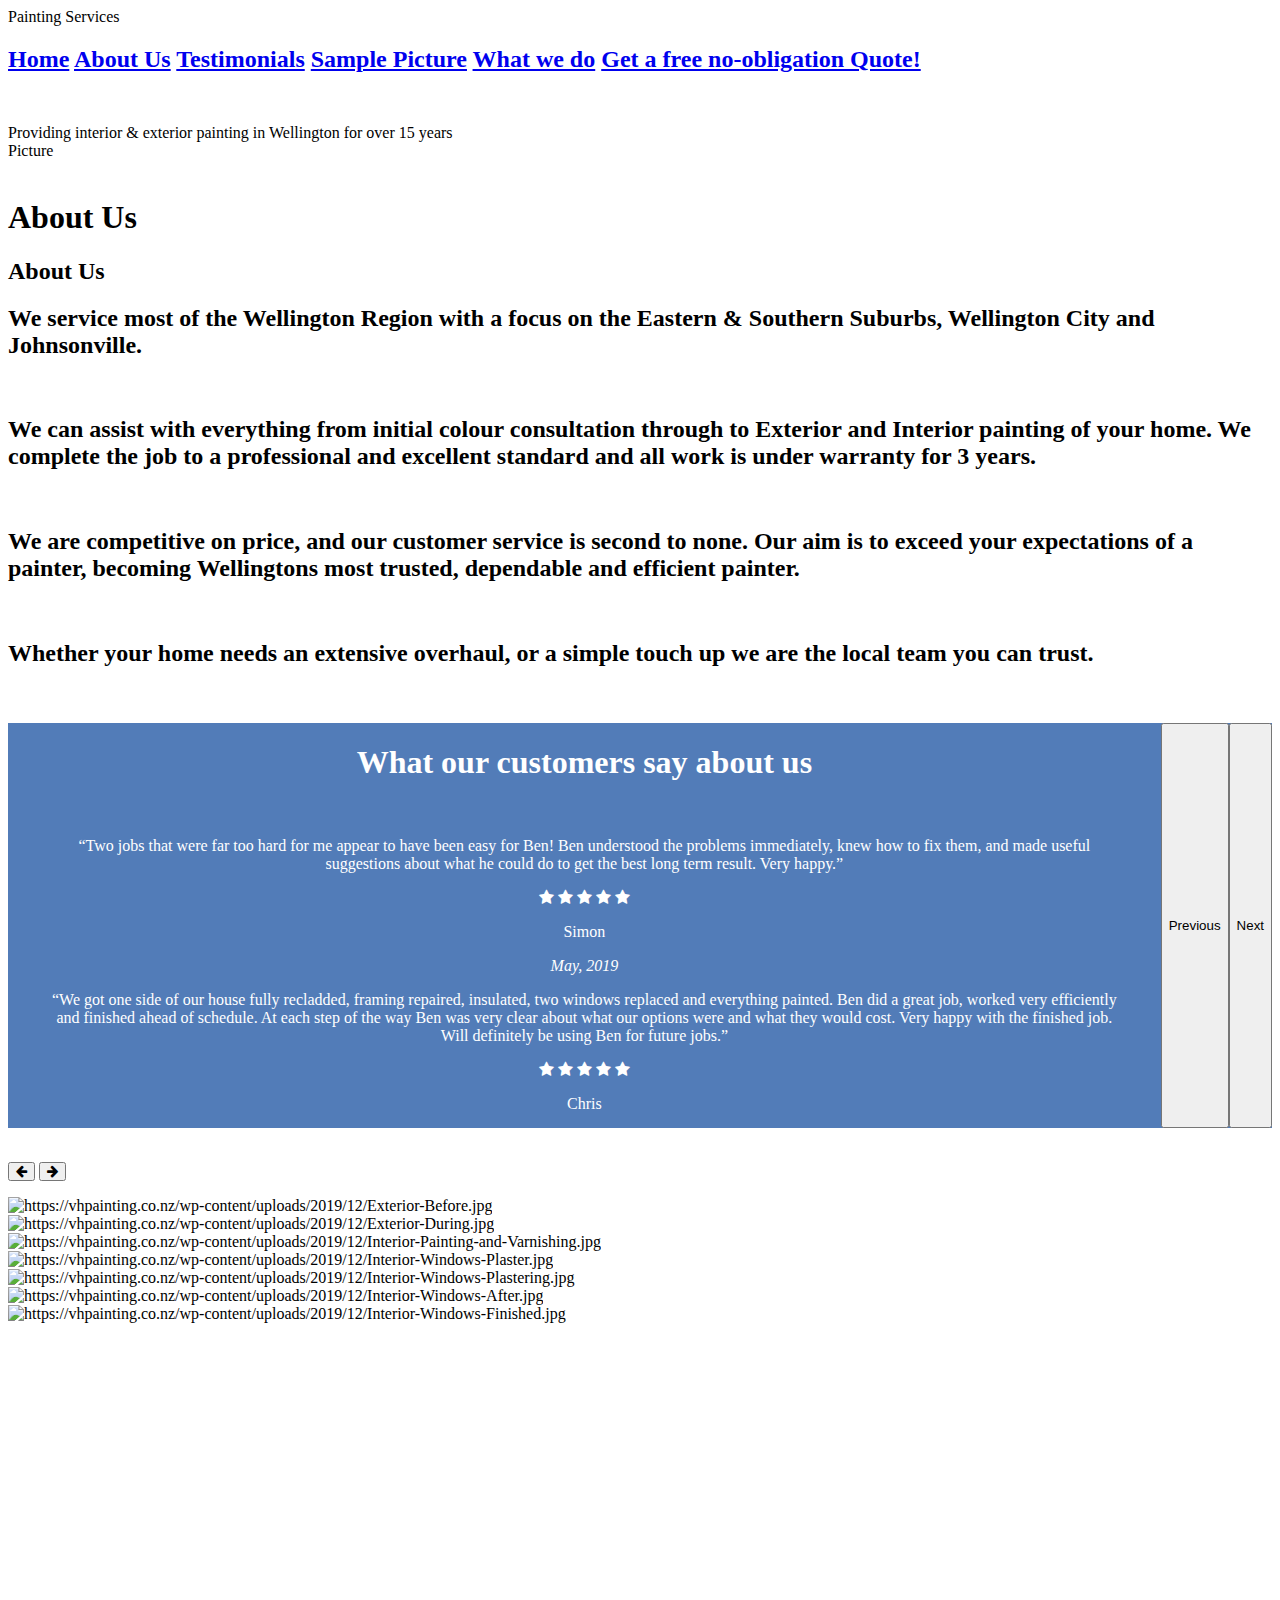
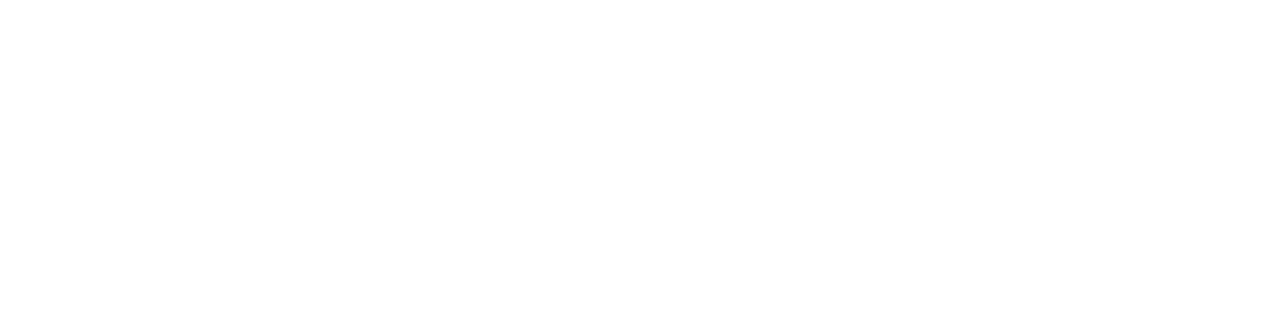
==== commit 4a3f5ce2: "test" ====
--- a/index.html
+++ b/index.html
@@ -3,6 +3,13 @@
         <link href="https://cdn.jsdelivr.net/npm/bootstrap@5.0.0-beta3/dist/css/bootstrap.min.css" rel="stylesheet" integrity="sha384-eOJMYsd53ii+scO/bJGFsiCZc+5NDVN2yr8+0RDqr0Ql0h+rP48ckxlpbzKgwra6" crossorigin="anonymous">
         <link rel="stylesheet" href="https://cdnjs.cloudflare.com/ajax/libs/font-awesome/4.7.0/css/font-awesome.min.css">
         <style>
+            #navigation
+            {
+                position:fixed;
+                background-color: white;
+                width: 100%;
+                display: flex;
+            }
             #testimonials
             {
                 height: 45vh;
@@ -32,6 +39,7 @@
                 </div>
             </div>
         </div>
+        
         <br>    
         <div id="home" class="carousel slide" data-bs-ride="carousel">
             <div class="carousel-inner w-75">
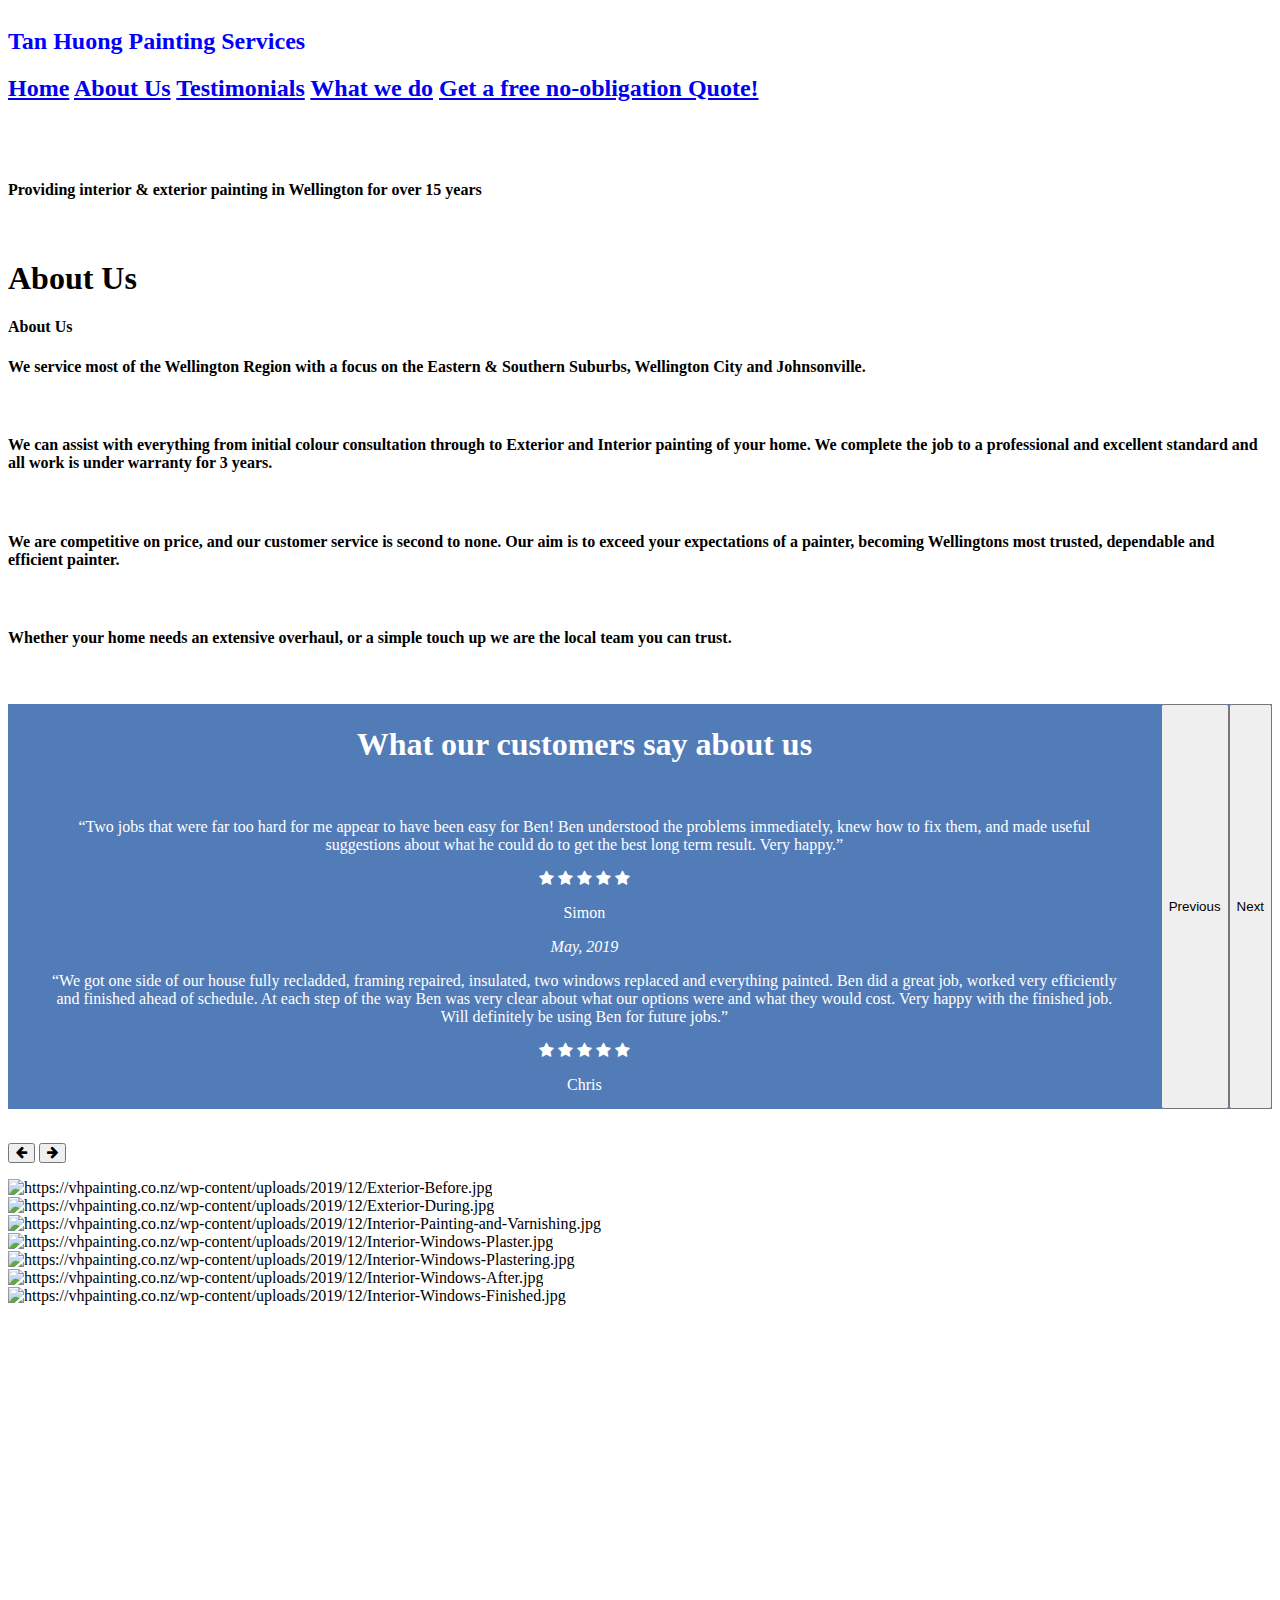
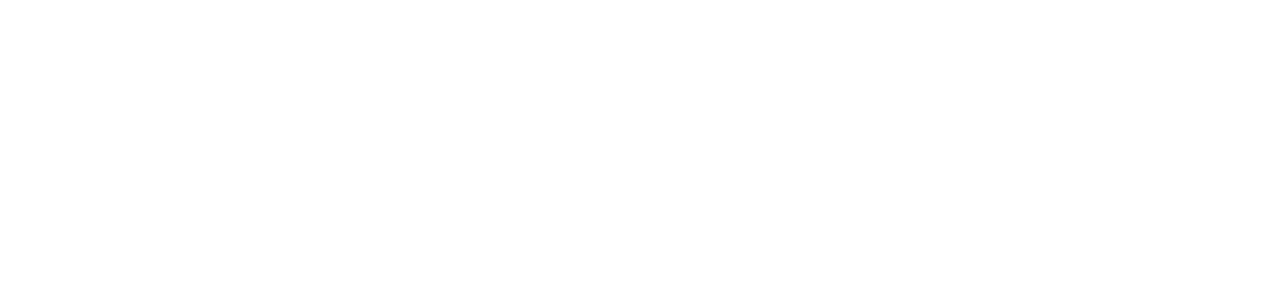
==== commit 94cd9843: "update" ====
--- a/index.html
+++ b/index.html
@@ -8,7 +8,6 @@
                 position:fixed;
                 background-color: white;
                 width: 100%;
-                display: flex;
             }
             #testimonials
             {
@@ -26,16 +25,17 @@
 
         <div id="navigation">
             <div class="row">
-                <div class="column">Painting Services</div>
-                <div class="column">
-                    <h2>
+                <div class="col-3" style="color:blue"><h2> Tan Huong Painting Services </h2></div>
+                <div class="col-9">                    
+                    <div>
+                        <h2>
                     <a href="#home">Home</a>
                     <a href="#about">About Us</a>
-                    <a href="testimonials#">Testimonials</a>
-                    <a href="#pictures">Sample Picture</a>
+                    <a href="#testimonials">Testimonials</a>
                     <a href="#whatwedo">What we do</a>
-                    <a href="#quote">Get a free no-obligation Quote!</a>    
+                    <a href="#quote">Get a free no-obligation Quote!</a>                    
                 </h2>
+                </div>
                 </div>
             </div>
         </div>
@@ -43,13 +43,13 @@
         <br>    
         <div id="home" class="carousel slide" data-bs-ride="carousel">
             <div class="carousel-inner w-75">
+                <br>
+                <br>
                 <h1 class="text-center">Painting Services</h1>
                 <br />
             </div>
-            <div class="row">
-                <div class="column">Providing interior & exterior painting in Wellington for over 15 years</div>
-                <div class="column">Picture</div>
-            </div>
+            <h4> Providing interior & exterior painting in Wellington for over 15 years </h4>
+
 
         </div>
 
@@ -57,14 +57,14 @@
         <div id="about" class="carousel slide" data-bs-ride="carousel">
             <div class="carousel-inner w-75">
                 <h1 class="text-center">About Us</h1>
-                <h2> About Us</h2>
-                <h2>We service most of the Wellington Region with a focus on the Eastern & Southern Suburbs, Wellington City and Johnsonville.</h2>
+                <h4> About Us</h4>
+                <h4>We service most of the Wellington Region with a focus on the Eastern & Southern Suburbs, Wellington City and Johnsonville.</h4>
                 <br>
-                <h2>We can assist with everything from initial colour consultation through to Exterior and Interior painting of your home. We complete the job to a professional and excellent standard and all work is under warranty for 3 years.</h2>
+                <h4>We can assist with everything from initial colour consultation through to Exterior and Interior painting of your home. We complete the job to a professional and excellent standard and all work is under warranty for 3 years.</h4>
                 <br>
-                <h2>We are competitive on price, and our customer service is second to none. Our aim is to exceed your expectations of a painter, becoming Wellingtons most trusted, dependable and efficient painter.</h2>
+                <h4>We are competitive on price, and our customer service is second to none. Our aim is to exceed your expectations of a painter, becoming Wellingtons most trusted, dependable and efficient painter.</h4>
                 <br>
-                <h2>Whether your home needs an extensive overhaul, or a simple touch up we are the local team you can trust.</h2>
+                <h4>Whether your home needs an extensive overhaul, or a simple touch up we are the local team you can trust.</h4>
                 <br />
             </div>
         </div>
